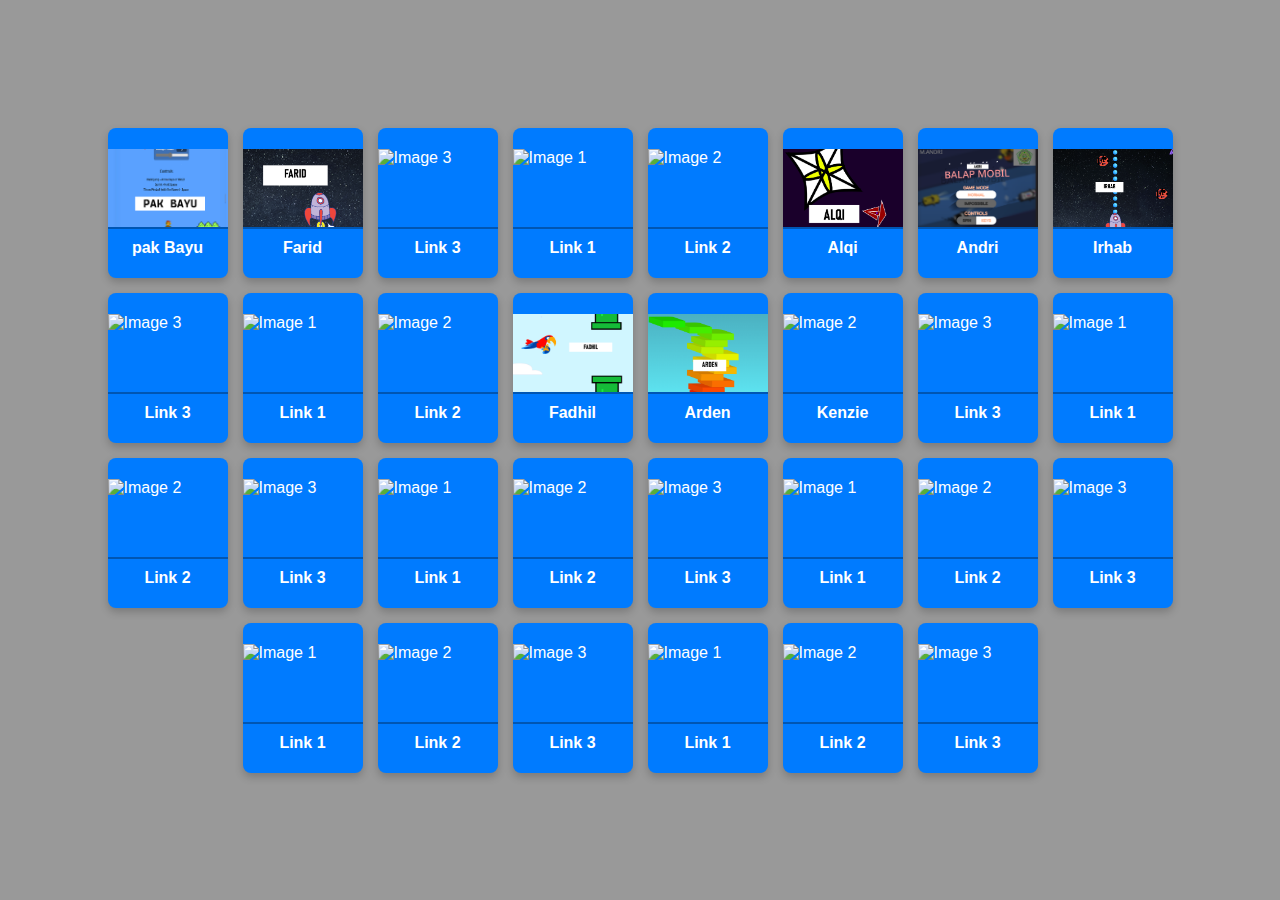
==== hl2.html @ 0a1de99b "game kelas 9C" ====
<!DOCTYPE html>
<html lang="en">
<head>
    <meta charset="UTF-8">
    <meta name="viewport" content="width=device-width, initial-scale=1.0">
    <title>Image and Link Boxes</title>
    <link rel="stylesheet" href="cs2.css">
</head>
<body>
    <div class="box-container">
        <!-- Loop to generate 30 boxes -->
        <!-- Replace `your-image.jpg` with the path to your actual image files -->
        <!-- Each box has an image and a link -->
        <div class="box">
            <img src="mario.png" alt="Image 1">
            <a href="mario.html">pak Bayu</a>
        </div>
        <div class="box">
            <img src="farid.png" alt="Image 2">
            <a href="farid KETU OIIII.html">Farid</a>
        </div>
        <!-- Repeat for 30 boxes -->
        <!-- For simplicity, here are just a few more boxes as examples -->
        <div class="box">
            <img src="your-image.jpg" alt="Image 3">
            <a href="link3.html">Link 3</a>
        </div>
        <div class="box">
            <img src="your-image.jpg" alt="Image 1">
            <a href="link1.html">Link 1</a>
        </div>
        <div class="box">
            <img src="your-image.jpg" alt="Image 2">
            <a href="link2.html">Link 2</a>
        </div>
        <!-- Repeat for 30 boxes -->
        <!-- For simplicity, here are just a few more boxes as examples -->
        <div class="box">
            <img src="alqi.png" alt="Image 3">
            <a href="red comet.html">Alqi</a>
        </div><div class="box">
            <img src="andri.png" alt="Image 1">
            <a href="m.andri.html">Andri</a>
        </div>
        <div class="box">
            <img src="irhab.png" alt="Image 2">
            <a href="game irhab.html">Irhab</a>
        </div>
        <!-- Repeat for 30 boxes -->
        <!-- For simplicity, here are just a few more boxes as examples -->
        <div class="box">
            <img src="your-image.jpg" alt="Image 3">
            <a href="link3.html">Link 3</a>
        </div><div class="box">
            <img src="your-image.jpg" alt="Image 1">
            <a href="link1.html">Link 1</a>
        </div>
        <div class="box">
            <img src="your-image.jpg" alt="Image 2">
            <a href="link2.html">Link 2</a>
        </div>
        <!-- Repeat for 30 boxes -->
        <!-- For simplicity, here are just a few more boxes as examples -->
        <div class="box">
            <img src="fadhil.png" alt="Image 3">
            <a href="fadhil.html">Fadhil</a>
        </div><div class="box">
            <img src="arden.png" alt="Image 1">
            <a href="naufal arden.html">Arden</a>
        </div>
        <div class="box">
            <img src="kenzie(1).png" alt="Image 2">
            <a href="Dinobul kenzie.html">Kenzie</a>
        </div>
        <!-- Repeat for 30 boxes -->
        <!-- For simplicity, here are just a few more boxes as examples -->
        <div class="box">
            <img src="your-image.jpg" alt="Image 3">
            <a href="link3.html">Link 3</a>
        </div><div class="box">
            <img src="your-image.jpg" alt="Image 1">
            <a href="link1.html">Link 1</a>
        </div>
        <div class="box">
            <img src="your-image.jpg" alt="Image 2">
            <a href="link2.html">Link 2</a>
        </div>
        <!-- Repeat for 30 boxes -->
        <!-- For simplicity, here are just a few more boxes as examples -->
        <div class="box">
            <img src="your-image.jpg" alt="Image 3">
            <a href="link3.html">Link 3</a>
        </div><div class="box">
            <img src="your-image.jpg" alt="Image 1">
            <a href="link1.html">Link 1</a>
        </div>
        <div class="box">
            <img src="your-image.jpg" alt="Image 2">
            <a href="link2.html">Link 2</a>
        </div>
        <!-- Repeat for 30 boxes -->
        <!-- For simplicity, here are just a few more boxes as examples -->
        <div class="box">
            <img src="your-image.jpg" alt="Image 3">
            <a href="link3.html">Link 3</a>
        </div><div class="box">
            <img src="your-image.jpg" alt="Image 1">
            <a href="link1.html">Link 1</a>
        </div>
        <div class="box">
            <img src="your-image.jpg" alt="Image 2">
            <a href="link2.html">Link 2</a>
        </div>
        <!-- Repeat for 30 boxes -->
        <!-- For simplicity, here are just a few more boxes as examples -->
        <div class="box">
            <img src="your-image.jpg" alt="Image 3">
            <a href="link3.html">Link 3</a>
        </div><div class="box">
            <img src="your-image.jpg" alt="Image 1">
            <a href="link1.html">Link 1</a>
        </div>
        <div class="box">
            <img src="your-image.jpg" alt="Image 2">
            <a href="link2.html">Link 2</a>
        </div>
        <!-- Repeat for 30 boxes -->
        <!-- For simplicity, here are just a few more boxes as examples -->
        <div class="box">
            <img src="your-image.jpg" alt="Image 3">
            <a href="link3.html">Link 3</a>
        </div><div class="box">
            <img src="your-image.jpg" alt="Image 1">
            <a href="link1.html">Link 1</a>
        </div>
        <div class="box">
            <img src="your-image.jpg" alt="Image 2">
            <a href="link2.html">Link 2</a>
        </div>
        <!-- Repeat for 30 boxes -->
        <!-- For simplicity, here are just a few more boxes as examples -->
        <div class="box">
            <img src="your-image.jpg" alt="Image 3">
            <a href="link3.html">Link 3</a>
        </div>
    </div>
</body>
</html>
---- cs2.css ----
* {
    margin: 0;
    padding: 0;
    box-sizing: border-box;
}

body, html {
    height: 100%;
    display: flex;
    justify-content: center;
    align-items: center;
    font-family: Arial, sans-serif;
    background: #999999;
}

.box-container {
    display: flex;
    flex-wrap: wrap;
    width: 90%;
    gap: 15px;
    justify-content: center;
    align-items: center;
}

.box {
    width: 120px;
    height: 150px;
    background-color: #007bff;
    color: #fff;
    display: flex;
    flex-direction: column;
    justify-content: center;
    align-items: center;
    border-radius: 8px;
    box-shadow: 0 4px 8px rgba(0, 0, 0, 0.2);
    transition: transform 0.3s, background-color 0.3s;
    overflow: hidden;
}

.box img {
    width: 100%;
    height: 80px;
    object-fit: cover;
    border-bottom: 2px solid #0056b3;
}

.box a {
    margin-top: 10px;
    color: #fff;
    text-decoration: none;
    font-size: 16px;
    font-weight: bold;
    transition: color 0.3s;
}

.box a:hover {
    color: #ffeb3b;
}

.box:hover {
    transform: scale(1.05);
    background-color: #0056b3;
}
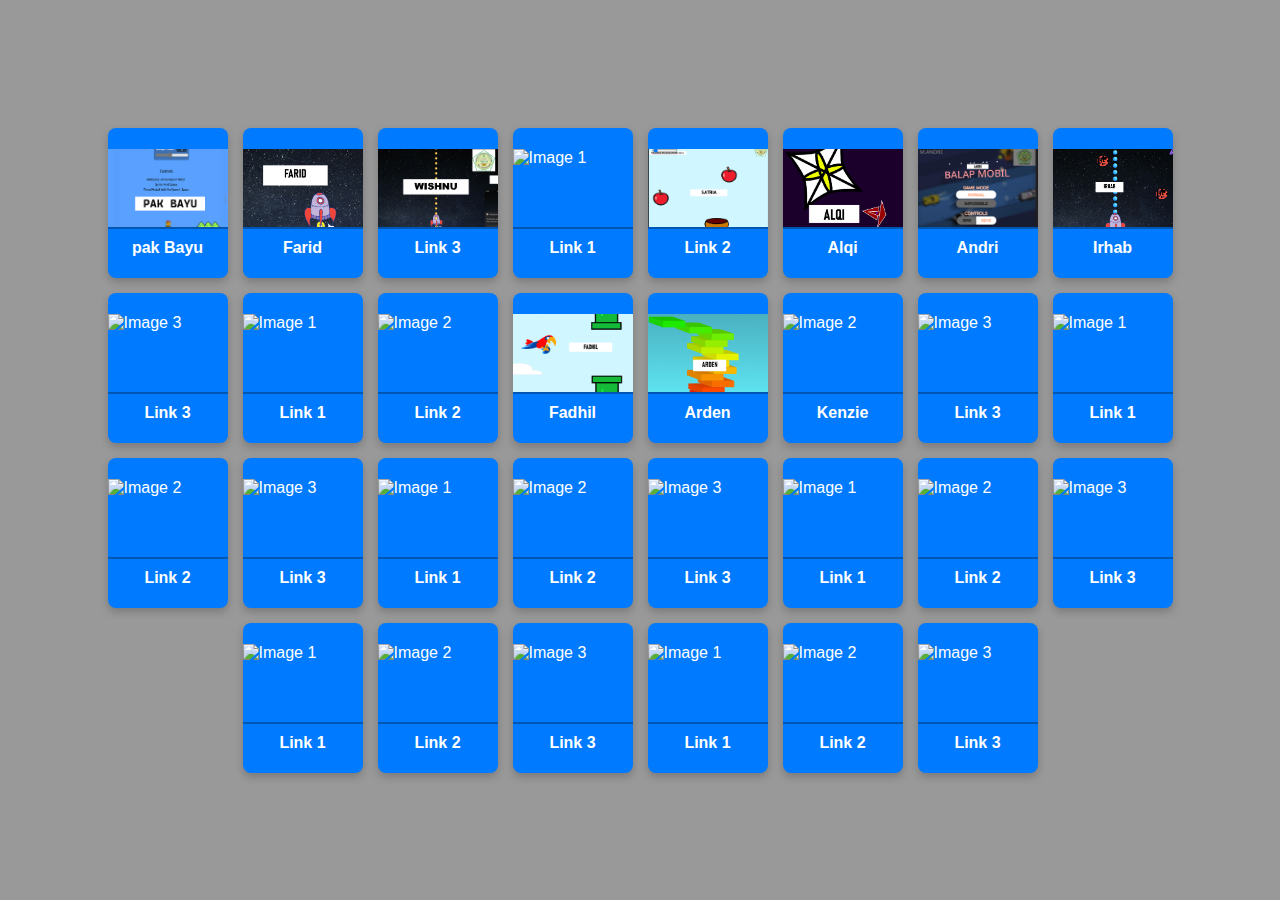
==== commit fa8ea06a: "Update hl2.html" ====
--- a/hl2.html
+++ b/hl2.html
@@ -7,6 +7,11 @@
     <link rel="stylesheet" href="cs2.css">
 </head>
 <body>
+    <audio autoplay loop>
+  <source src="backsound.mp3" type="audio/mpeg">
+  Your browser does not support the audio element.
+      </audio>
+
     <div class="box-container">
         <!-- Loop to generate 30 boxes -->
         <!-- Replace `your-image.jpg` with the path to your actual image files -->
@@ -22,16 +27,16 @@
         <!-- Repeat for 30 boxes -->
         <!-- For simplicity, here are just a few more boxes as examples -->
         <div class="box">
-            <img src="your-image.jpg" alt="Image 3">
-            <a href="link3.html">Link 3</a>
+            <img src="wishnu.png" alt="Image 3">
+            <a href="wishnu.html">Link 3</a>
         </div>
         <div class="box">
-            <img src="your-image.jpg" alt="Image 1">
-            <a href="link1.html">Link 1</a>
+            <img src="achsan.png" alt="Image 1">
+            <a href="punya achsan.html">Link 1</a>
         </div>
         <div class="box">
-            <img src="your-image.jpg" alt="Image 2">
-            <a href="link2.html">Link 2</a>
+            <img src="satria.png" alt="Image 2">
+            <a href="satria.html">Link 2</a>
         </div>
         <!-- Repeat for 30 boxes -->
         <!-- For simplicity, here are just a few more boxes as examples -->
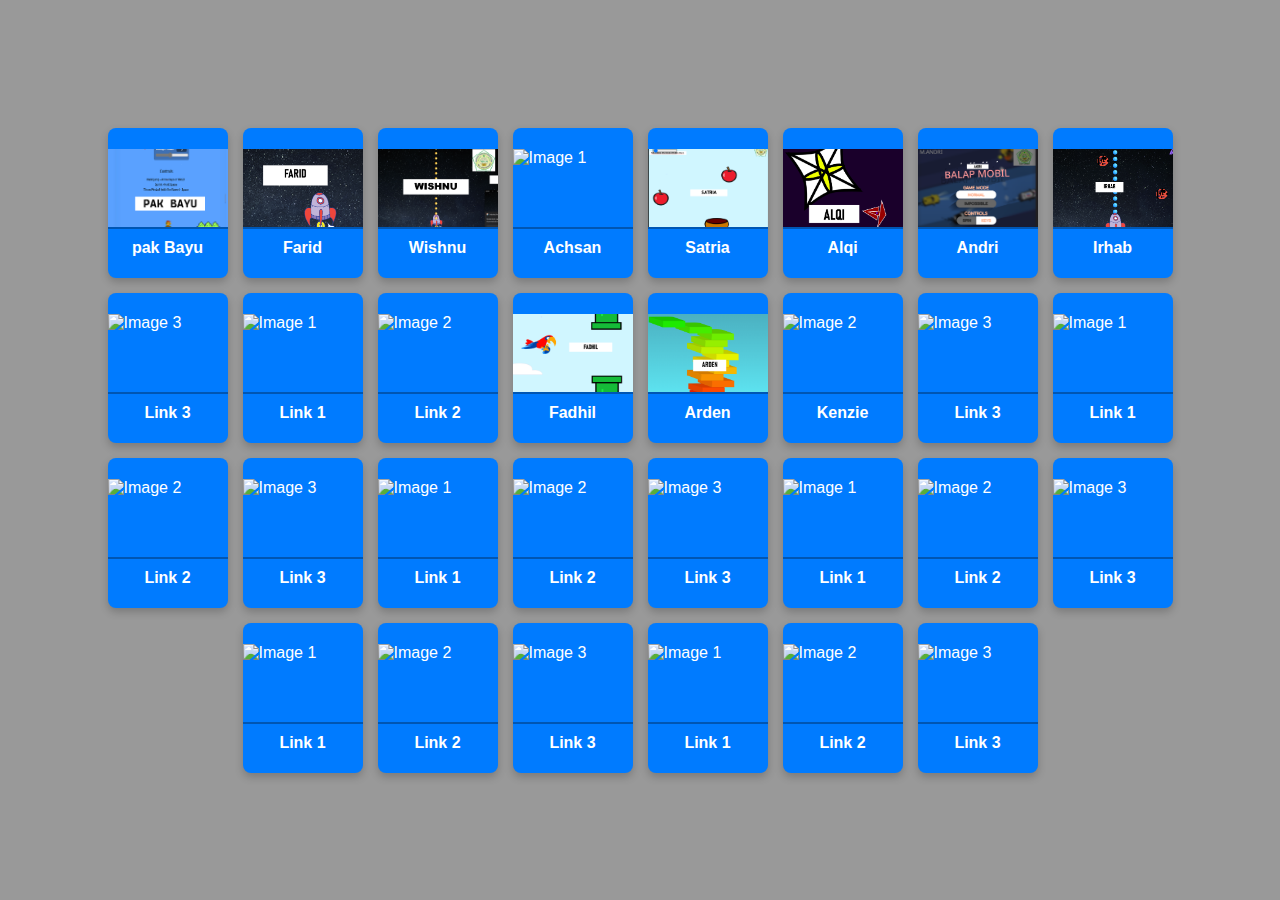
==== commit 0bea32a0: "Merge branch 'main' of https://github.com/Karya-kelas-9C/Game" ====
--- a/hl2.html
+++ b/hl2.html
@@ -28,15 +28,15 @@
         <!-- For simplicity, here are just a few more boxes as examples -->
         <div class="box">
             <img src="wishnu.png" alt="Image 3">
-            <a href="wishnu.html">Link 3</a>
+            <a href="wishnu.html">Wishnu</a>
         </div>
         <div class="box">
             <img src="achsan.png" alt="Image 1">
-            <a href="punya achsan.html">Link 1</a>
+            <a href="punya achsan.html">Achsan</a>
         </div>
         <div class="box">
             <img src="satria.png" alt="Image 2">
-            <a href="satria.html">Link 2</a>
+            <a href="satria.html">Satria</a>
         </div>
         <!-- Repeat for 30 boxes -->
         <!-- For simplicity, here are just a few more boxes as examples -->
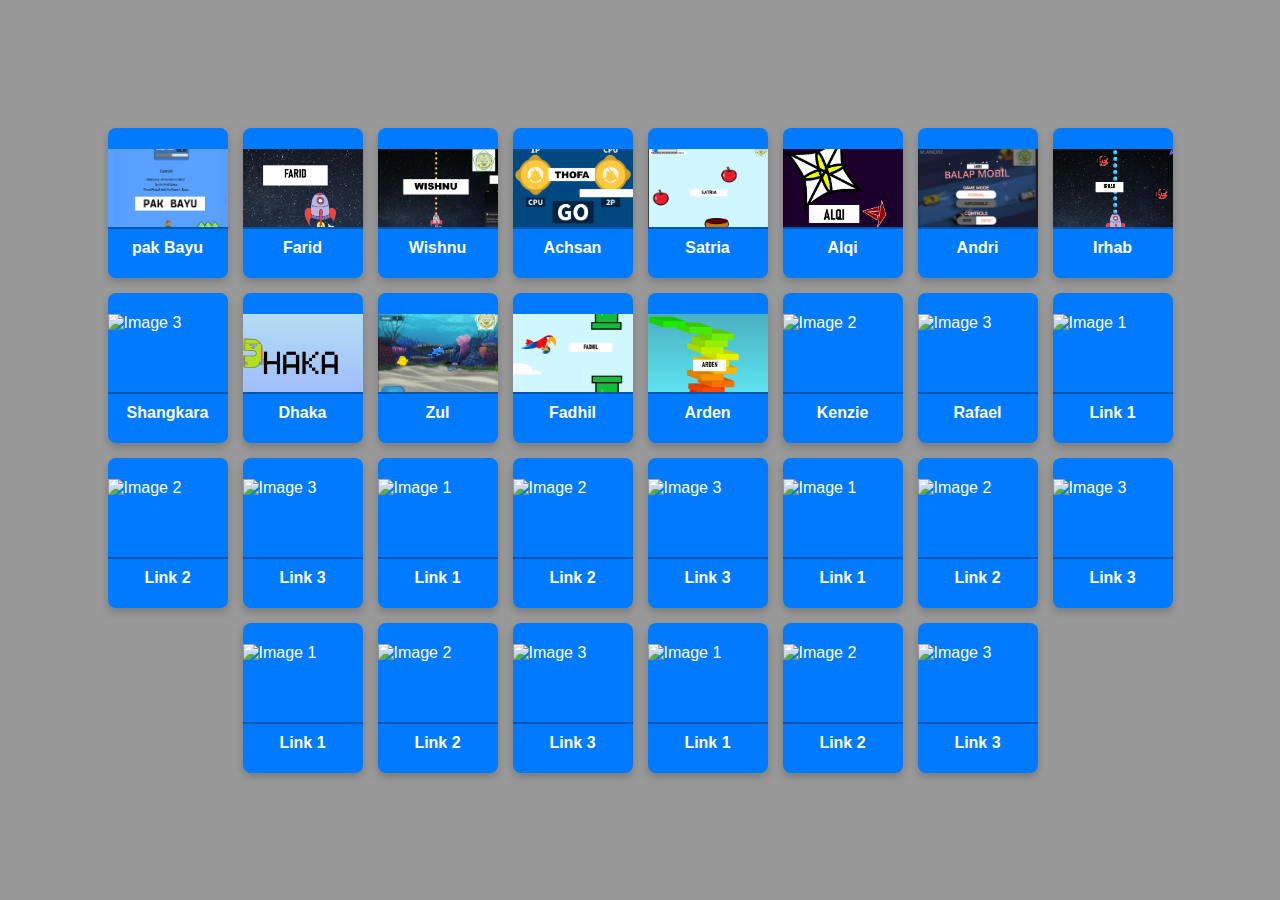
==== commit 305391cc: "Update hl2.html" ====
--- a/hl2.html
+++ b/hl2.html
@@ -31,7 +31,7 @@
             <a href="wishnu.html">Wishnu</a>
         </div>
         <div class="box">
-            <img src="achsan.png" alt="Image 1">
+            <img src="thofa.png" alt="Image 1">
             <a href="punya achsan.html">Achsan</a>
         </div>
         <div class="box">
@@ -54,15 +54,15 @@
         <!-- Repeat for 30 boxes -->
         <!-- For simplicity, here are just a few more boxes as examples -->
         <div class="box">
-            <img src="your-image.jpg" alt="Image 3">
-            <a href="link3.html">Link 3</a>
+            <img src="dzaky.png" alt="Image 3">
+            <a href="dzaky shankara.html">Shangkara</a>
         </div><div class="box">
-            <img src="your-image.jpg" alt="Image 1">
-            <a href="link1.html">Link 1</a>
+            <img src="dhaka.png" alt="Image 1">
+            <a href="dhaka.html">Dhaka</a>
         </div>
         <div class="box">
-            <img src="your-image.jpg" alt="Image 2">
-            <a href="link2.html">Link 2</a>
+            <img src="zul.png" alt="Image 2">
+            <a href="zul.html">Zul</a>
         </div>
         <!-- Repeat for 30 boxes -->
         <!-- For simplicity, here are just a few more boxes as examples -->
@@ -80,8 +80,8 @@
         <!-- Repeat for 30 boxes -->
         <!-- For simplicity, here are just a few more boxes as examples -->
         <div class="box">
-            <img src="your-image.jpg" alt="Image 3">
-            <a href="link3.html">Link 3</a>
+            <img src="rafaeel.png" alt="Image 3">
+            <a href="rafael.html">Rafael</a>
         </div><div class="box">
             <img src="your-image.jpg" alt="Image 1">
             <a href="link1.html">Link 1</a>
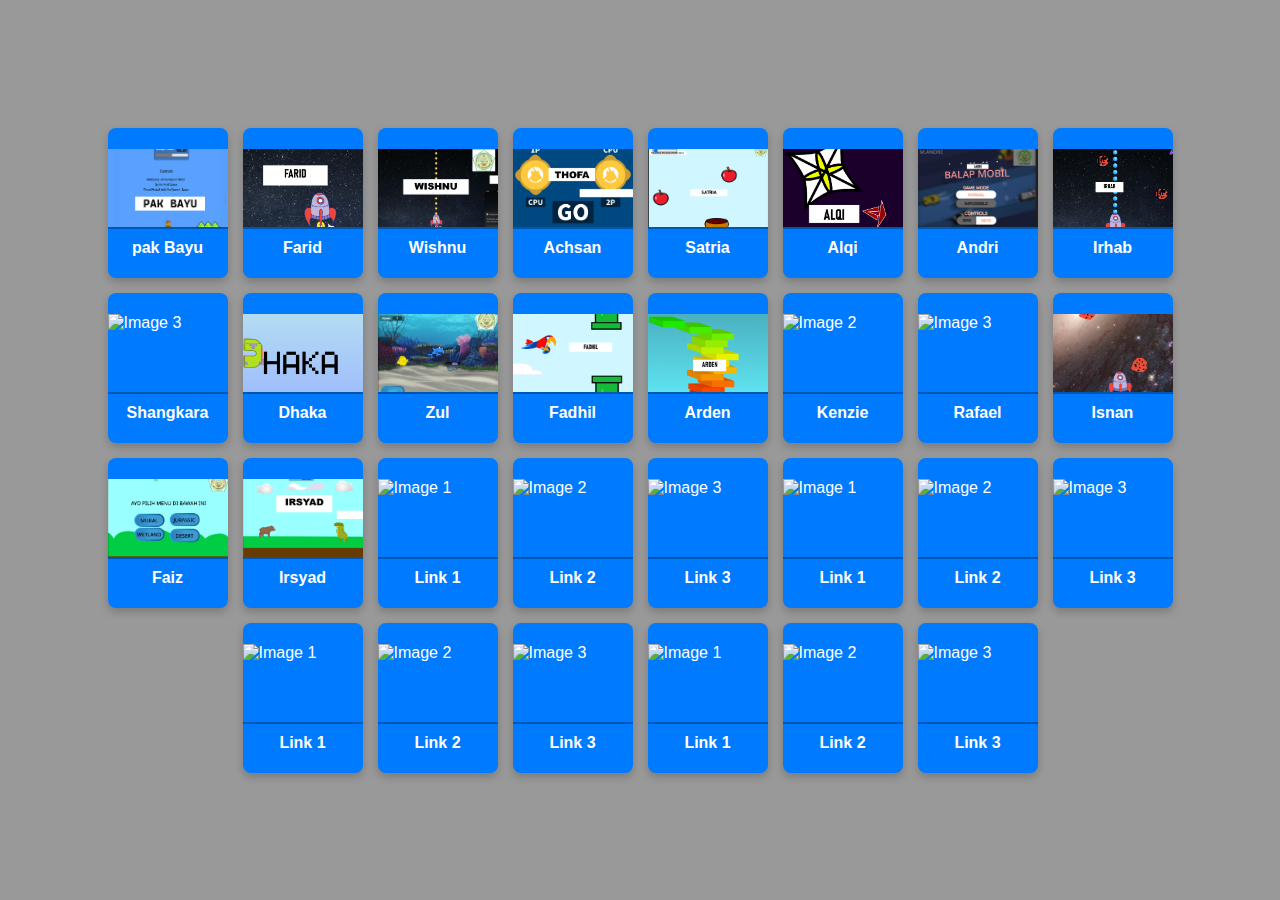
==== commit bca61feb: "Update hl2.html" ====
--- a/hl2.html
+++ b/hl2.html
@@ -83,18 +83,18 @@
             <img src="rafaeel.png" alt="Image 3">
             <a href="rafael.html">Rafael</a>
         </div><div class="box">
-            <img src="your-image.jpg" alt="Image 1">
-            <a href="link1.html">Link 1</a>
+            <img src="isnan.png" alt="Image 1">
+            <a href="isnan.html">Isnan</a>
         </div>
         <div class="box">
-            <img src="your-image.jpg" alt="Image 2">
-            <a href="link2.html">Link 2</a>
+            <img src="faiz.png" alt="Image 2">
+            <a href="faiz.html">Faiz</a>
         </div>
         <!-- Repeat for 30 boxes -->
         <!-- For simplicity, here are just a few more boxes as examples -->
         <div class="box">
-            <img src="your-image.jpg" alt="Image 3">
-            <a href="link3.html">Link 3</a>
+            <img src="irsyad.png" alt="Image 3">
+            <a href="irsyad.html">Irsyad</a>
         </div><div class="box">
             <img src="your-image.jpg" alt="Image 1">
             <a href="link1.html">Link 1</a>
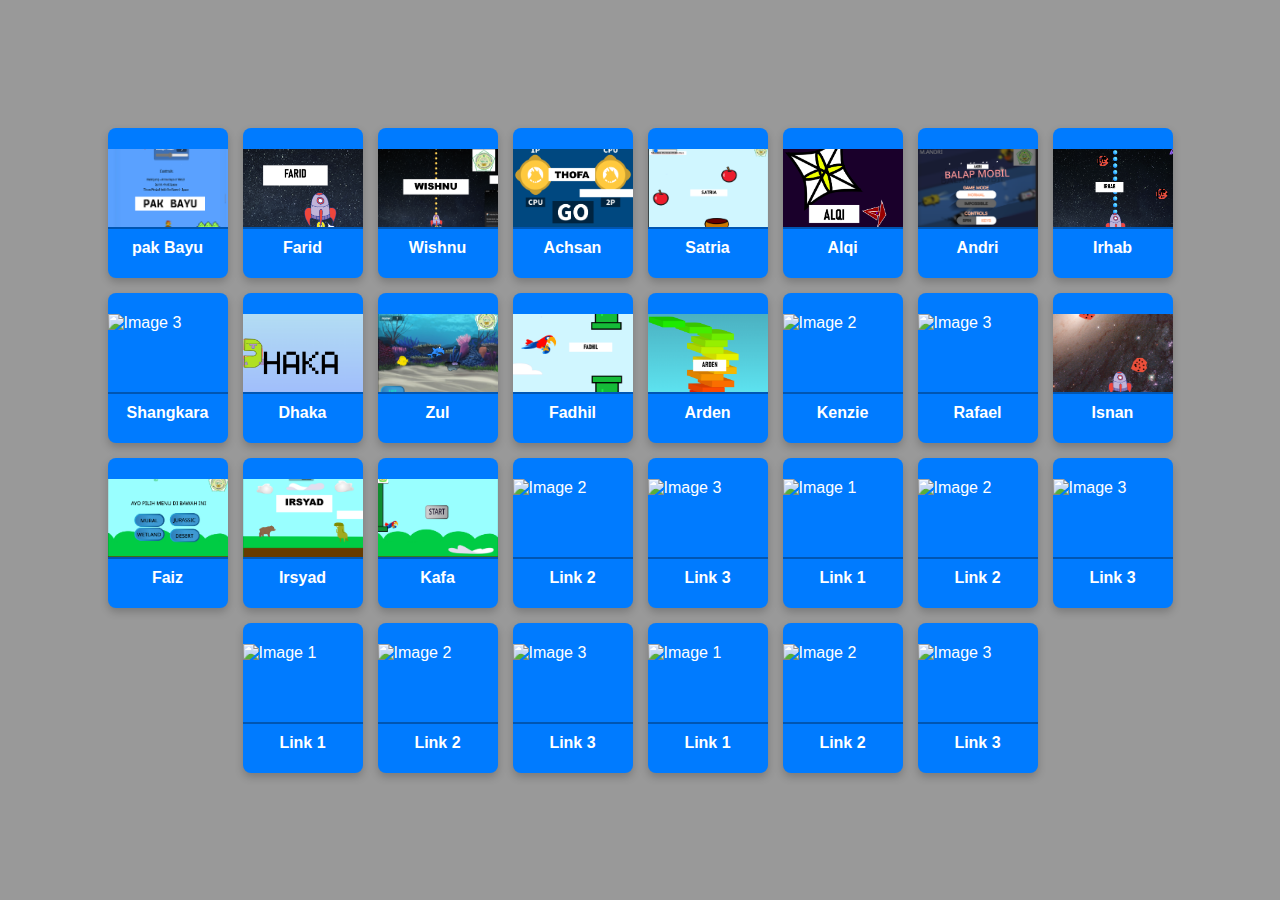
==== commit 057dea6a: "Update hl2.html" ====
--- a/hl2.html
+++ b/hl2.html
@@ -96,8 +96,8 @@
             <img src="irsyad.png" alt="Image 3">
             <a href="irsyad.html">Irsyad</a>
         </div><div class="box">
-            <img src="your-image.jpg" alt="Image 1">
-            <a href="link1.html">Link 1</a>
+            <img src="kafa.png" alt="Image 1">
+            <a href="kafa.html">Kafa</a>
         </div>
         <div class="box">
             <img src="your-image.jpg" alt="Image 2">
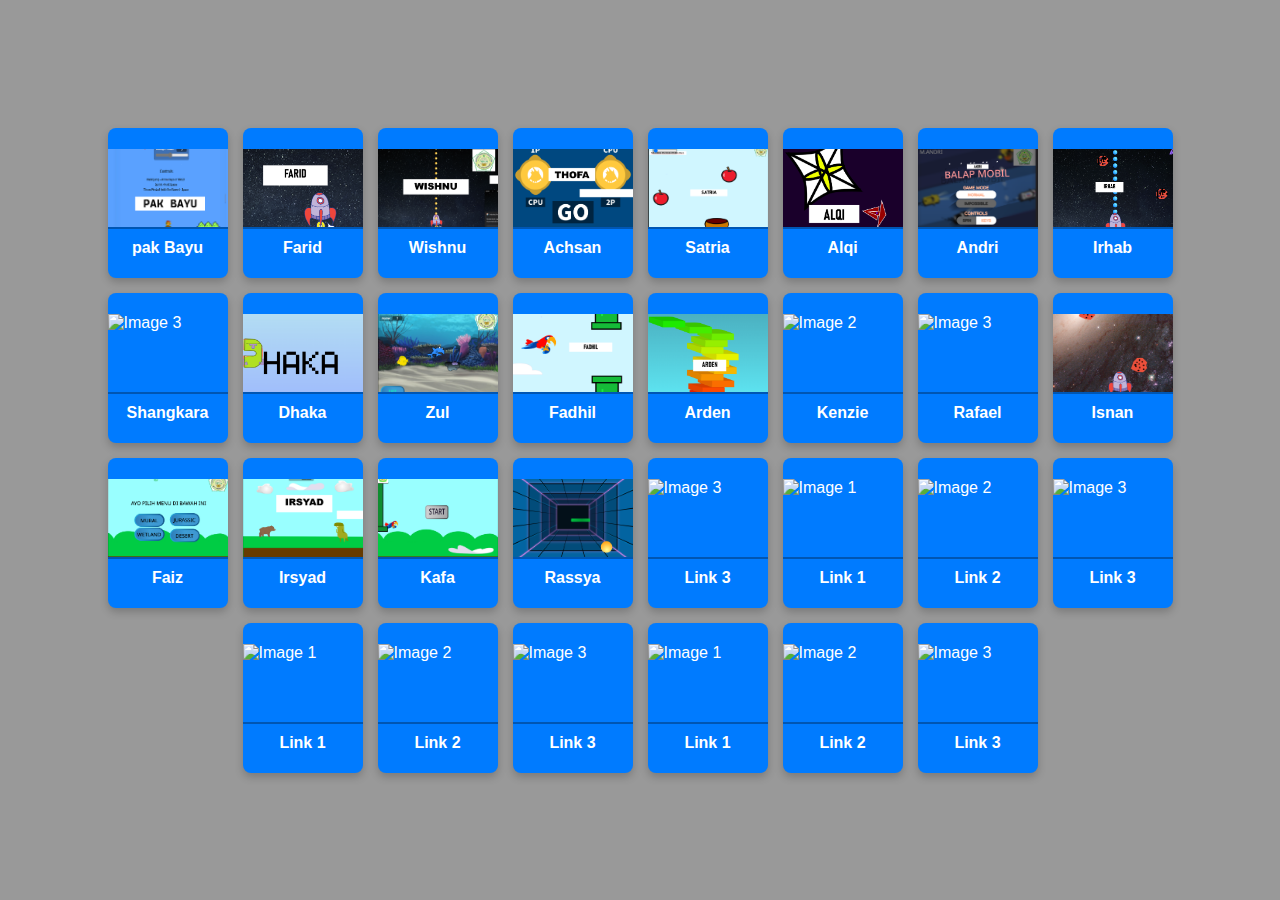
==== commit aa9d2fb2: "Update hl2.html" ====
--- a/hl2.html
+++ b/hl2.html
@@ -100,8 +100,8 @@
             <a href="kafa.html">Kafa</a>
         </div>
         <div class="box">
-            <img src="your-image.jpg" alt="Image 2">
-            <a href="link2.html">Link 2</a>
+            <img src="rassya.png" alt="Image 2">
+            <a href="rassya.html">Rassya</a>
         </div>
         <!-- Repeat for 30 boxes -->
         <!-- For simplicity, here are just a few more boxes as examples -->
